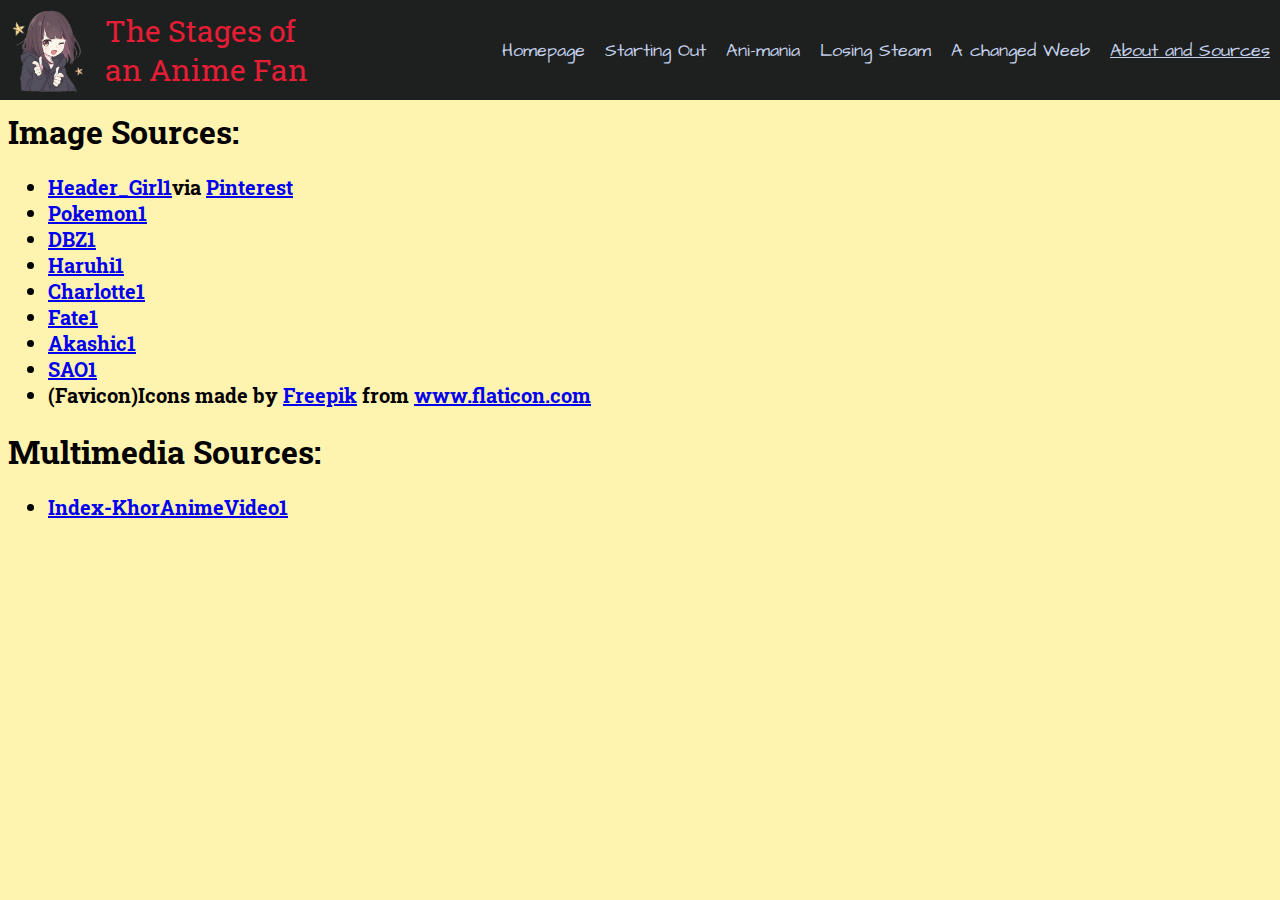
==== htdocs/About&Sources.html @ fae419ef "Rename About&Sources to About&Sources.html" ====
<html>
<head>
  <link href="../css/style.css" rel="stylesheet" type="text/css">
  <title>WIP</title>
</head>
<body>
  <header>
     <div id="Logo">
      <img src="../Images/Header_Girl.png" title="Welcome!(つ≧▽≦)つ" alt="Happy Anime Girl" >
				<p> The Stages of <br> an Anime Fan </p>
   	 </div>
      <nav>
        <a href="../index.html" > Homepage</a>
        <a href="../htdocs/page1.html"> Starting Out</a>
				<a href="../htdocs/page2.html"> Ani-mania</a>
				<a href="../htdocs/page3.html"> Losing Steam</a>
				<a href="../htdocs/page4.html"> A changed Weeb</a>
        <a href="../htdocs/About&Sources.html" id="Cpage"> About and Sources</a>
      </nav>
    </header> 

    <section class="Sources">
      <h1>Image Sources:<h1>
        <ul>
          <li><a href="https://www.instagram.com/ikrammoumen13/" > Header_Girl1</a>via <a href="https://www.pinterest.ph/" > Pinterest</a></li>
          <li><a href="https://www.pinterest.ph/pin/548454060853026081/" > Pokemon1</a></li>
          <li><a href="https://weheartit.com/entry/148829888" > DBZ1</a></li>
          <li><a href="https://www.pinterest.ph/pin/329044316535553542/" > Haruhi1</a></li>
          <li><a href="https://www.pinterest.ph/pin/615304367832568101/" > Charlotte1</a></li>
          <li><a href="https://youtu.be/9c4ozWgw3Ns?t=51" > Fate1</a></li>
          <li><a href="https://www.quora.com/Is-there-any-anime-which-can-really-motivate-me-to-study" > Akashic1</a></li>
          <li><a href="https://twitter.com/megalomaniac_v/status/1160724393816969216" > SAO1</a></li>
          <li>(Favicon)Icons made by <a href="https://www.freepik.com" title="Freepik">Freepik</a> from <a href="https://www.flaticon.com/" title="Flaticon">www.flaticon.com</a></li>
        </ul>
      <h1>Multimedia Sources:<h1>
        <ul>
          <li><a href="https://www.youtube.com/channel/UCBRmwsBDr6EDin0O5PQNy0Q" > Index-KhorAnimeVideo1</a></li>
        </ul>  
    </section>
</body>
</html>
---- css/style.css ----
@import url('https://fonts.googleapis.com/css2?family=Roboto+Slab&display=swap');
@import url('https://fonts.googleapis.com/css2?family=Architects+Daughter&display=swap');

body {
  background-color: #FFF3B0;
}

header {
  z-index:10;
	display: flex;
	align-items: center;
  background-color: #1D201F;
  position: fixed;
  height: 100px;
  width: 100%;
  top: 0;
  left: 0;
  justify-content: space-between;
}

#Logo, nav {
	display: flex;
	align-items: center;
	width: auto;
	height: inherit;
}

#Logo img {
	height: 85px;
	margin: 10px;
	display: block;
}

#Logo p {
	height: auto;
  width: 300px;
	margin: 10px;
  font-family: 'Roboto Slab', serif;
	font-size: 30px;
  color: #E71D36;
}

nav a {
  font-family: 'Architects Daughter', cursive;
  font-size: 18px;
	margin: 10px;
  text-align: center;
  color: #C6D2ED;
  text-decoration: none;
}

#Cpage {
  text-decoration: underline !important;
}
/*Homepage*/
.Homepage a{
  font-family: 'Roboto Slab', serif;
  font-size: 35px;
  color: black;
}

.Homepage p{
  font-family: 'Roboto Slab', serif;
  font-size: 22px;
  margin-right: 30px;
  text-align: justify;
  text-decoration: bold;
}

#HIntro h1 {
  font-family: 'Roboto Slab', serif;
  text-align: center;
  font-size: 40px;
}

#HIntro p {
  font-family: 'Roboto Slab', serif;
  text-align: center;
  font-size: 22px;
}

#HContent a {
  font-family: 'Roboto Slab', serif;
  font-size: 35px;
  color: black;
}

#HContent p {
  font-family: 'Roboto Slab', serif;
  font-size: 22px;
  margin-right: 30px;
  text-align: justify;
  text-decoration: bold;
}

#HVideo {
text-align: center;
margin-top: 110px;
}

#HVideo p {
  font-family: 'Roboto Slab', serif;
  font-size: 22px;
  margin-right: 30px;
  text-align: center;
  text-decoration: bold;
}


#HImageL {
  Height: 220px;
  width: auto;
  margin: 10px;
  float: left;
  margin-bottom: 0px;
}

#HImageR {
  Height: 220px;
  width: auto;
  margin: 10px;
  float: Right;
}


#Pokemon {
  display: block;
  z-index: 2;
  margin-left: auto;
  margin-right: auto;
  Height: 400px;
  margin-top: 20px;
  margin-bottom: 0px;
}
/*Starting out*/
#SIImage {
  margin-bottom: 0px;
  margin-top: 110px;
  height: 300px;
  width: auto;
  float: left;
  z-index: 2;
  margin-right: 10px;
}

#SIntro h1 {
  margin-top: 110px;
  font-family: 'Roboto Slab', serif;
  font-size: 45px;
  text-align: justify;
}

#SIntro p {
  font-family: 'Roboto Slab', serif;
  font-size: 26px;
  text-align: justify;
}

.Page1 h1 {
  font-family: 'Roboto Slab', serif;
  font-size: 40px;
  text-decoration: bold;
}

.Page1 p {
  font-size: 20px;
  font-family: 'Roboto Slab', serif;
  text-align: justify;
}

.Page1 h2 {
  font-size: 25px;
  font-family: 'Roboto Slab', serif;
}

.Page1 ul {
  font-size: 18px;
  font-family: 'Roboto Slab', serif;
  text-align: justify;
}

#SImageR {
  Height: 250px;
  width: auto;
  margin: 10px;
  float: Right;
}

.Sources {
  margin-top: 110px;
  font-family: 'Roboto Slab', serif;
}

.Sources ul {
  font-size: 20px;
}
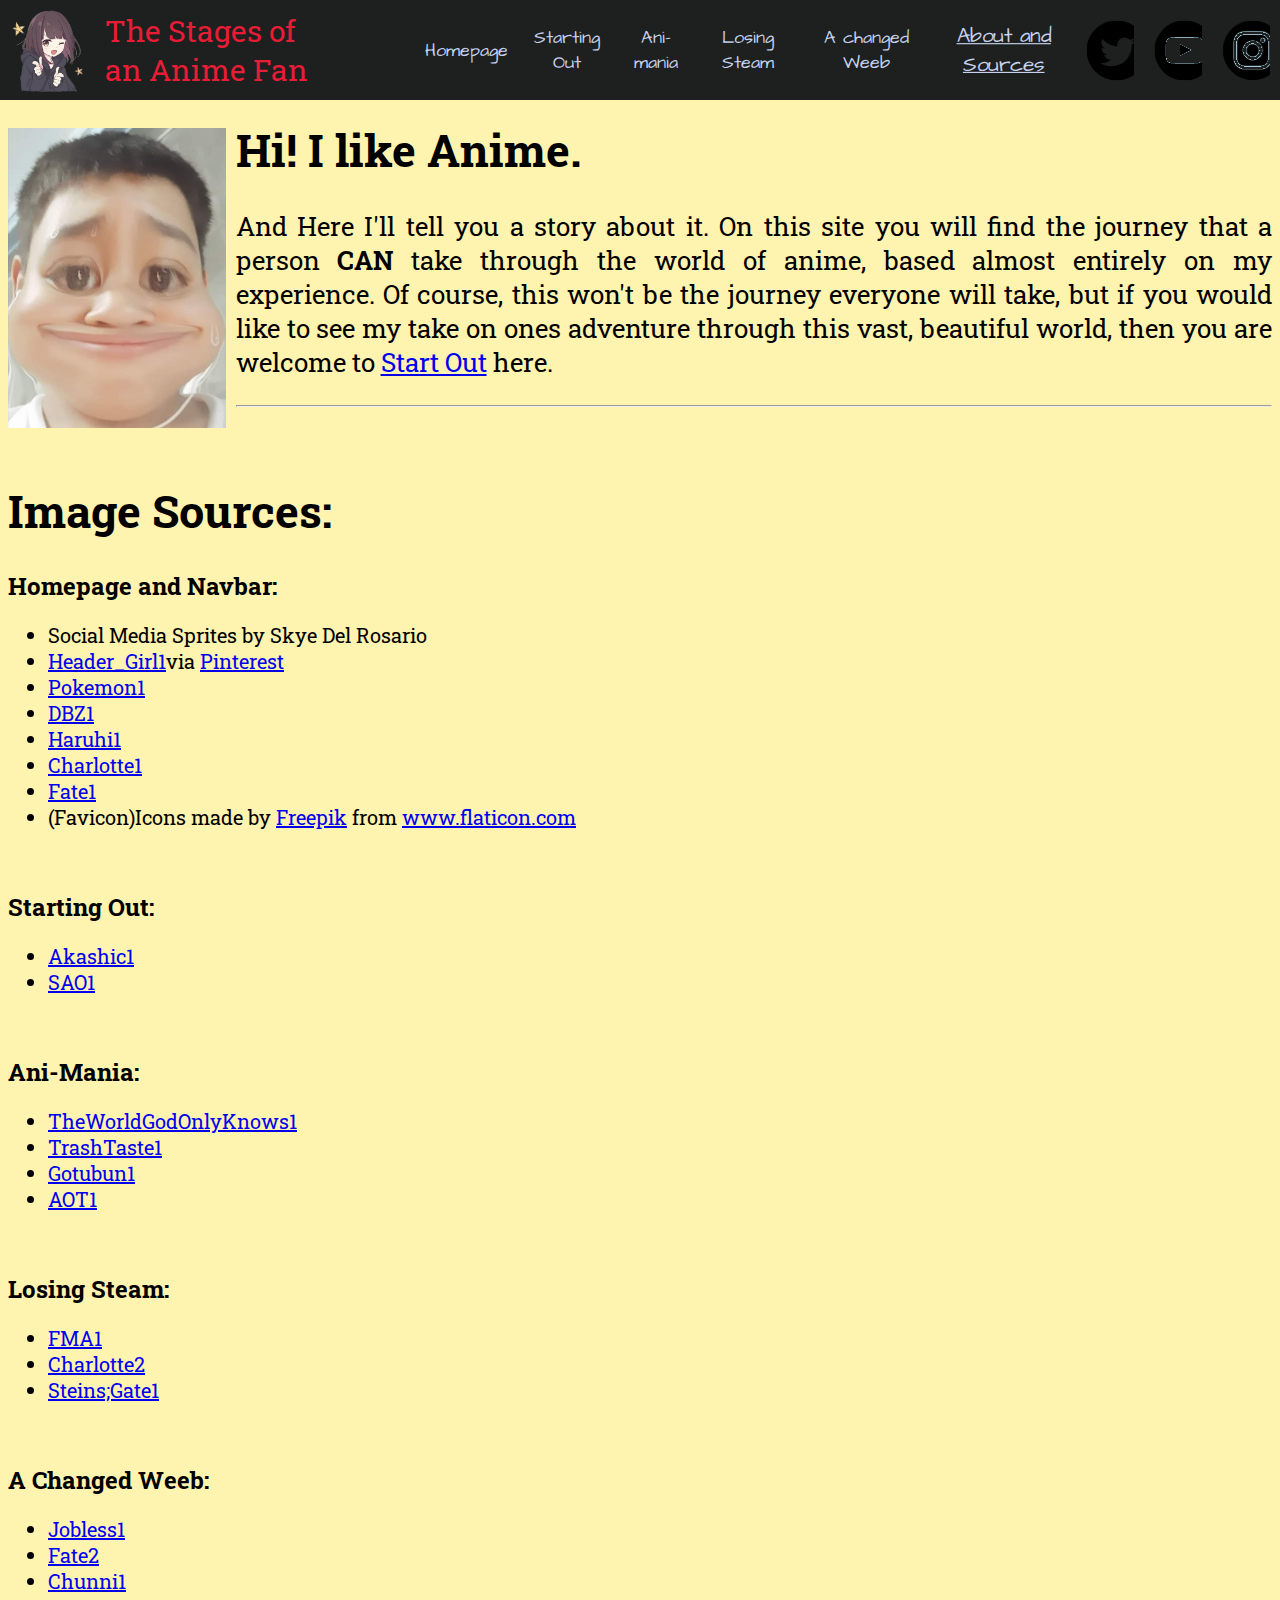
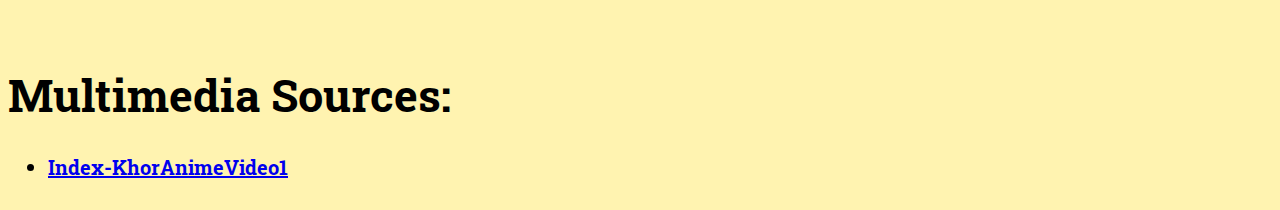
==== commit 0a0ae6c3: "Update About&Sources.html" ====
--- a/htdocs/About&Sources.html
+++ b/htdocs/About&Sources.html
@@ -1,7 +1,11 @@
 <html>
 <head>
+  <title>Stages of Anime | About and Sources</title>
+  <link rel="shortcut icon" href="../Images/otaku_Favicon.png" >
+	<meta name="author" content="Alfonso Gomos">
+	<meta name="keywords" content="HTML, CSS, JavaScript">
+	<meta name="revised" content="7-02-2022">
   <link href="../css/style.css" rel="stylesheet" type="text/css">
-  <title>WIP</title>
 </head>
 <body>
   <header>
@@ -16,26 +20,70 @@
 				<a href="../htdocs/page3.html"> Losing Steam</a>
 				<a href="../htdocs/page4.html"> A changed Weeb</a>
         <a href="../htdocs/About&Sources.html" id="Cpage"> About and Sources</a>
+        <a href="https://twitter.com/jose600100" id="twitter"></a>
+        <a href="https://www.youtube.com/channel/UCAwXhcURBiVKHl3-kIW6svg" id="youtube"></a>
+        <a href="https://www.instagram.com/the_red.flame/" id="insta"></a>
       </nav>
     </header> 
-
+    <section id=SourceIntro>
+    <hr>
+    <img src="../Images/Me1.jpg" id="SourceIImage" title="Taken from my camera" alt="A picture of me through a filter" >      
+      <h1>Hi! I like Anime.</h1>
+      <p>And Here I'll tell you a story about it. On this site you will find the journey that a person <b>CAN</b> take through the world of anime, based almost entirely on my experience. Of course, this won't be the journey everyone will take, but if you would like to see my take on ones adventure through this vast, beautiful world, then you are welcome to <a href="../htdocs/page1.html">Start Out</a> here.</p>
+      <hr>
+      <br><br>
+    </section>
+    
     <section class="Sources">
-      <h1>Image Sources:<h1>
+      <section>
+      	<h1>Image Sources:</h1>
+        <h2>Homepage and Navbar:</h2>
+          <ul>
+            <li>Social Media Sprites by Skye Del Rosario</li>
+            <li><a href="https://www.instagram.com/ikrammoumen13/" > Header_Girl1</a>via <a href="https://www.pinterest.ph/" > Pinterest</a></li>
+            <li><a href="https://www.pinterest.ph/pin/548454060853026081/" > Pokemon1</a></li>
+            <li><a href="https://weheartit.com/entry/148829888" > DBZ1</a></li>
+            <li><a href="https://www.pinterest.ph/pin/329044316535553542/" > Haruhi1</a></li>
+            <li><a href="https://www.pinterest.ph/pin/615304367832568101/" > Charlotte1</a></li>
+            <li><a href="https://youtu.be/9c4ozWgw3Ns?t=51" > Fate1</a></li>
+            <li>(Favicon)Icons made by <a href="https://www.freepik.com" title="Freepik">Freepik</a> from <a href="https://www.flaticon.com/" title="Flaticon">www.flaticon.com</a></li>
+          </ul>
+        <br>
+        <h2>Starting Out:</h2>
+          <ul>
+            <li><a href="https://www.quora.com/Is-there-any-anime-which-can-really-motivate-me-to-study" > Akashic1</a></li>
+            <li><a href="https://twitter.com/megalomaniac_v/status/1160724393816969216" > SAO1</a></li>
+          </ul>
+        <br>
+        <h2>Ani-Mania:</h2>
+          <ul>
+            <li><a href="https://beneaththetangles.com/2015/04/13/annalyns-corner-hollow-fulfillment-in-2d-realities/" > TheWorldGodOnlyKnows1</a></li>
+            <li><a href="https://www.imdb.com/title/tt14742764/" > TrashTaste1</a></li>
+            <li><a href="https://kodansha.us/series/the-quintessential-quintuplets/" > Gotubun1</a></li>
+            <li><a href="https://www.youtube.com/watch?v=Hg4dmuJF-A0’" > AOT1</a></li>
+          </ul>
+        <br>
+        <h2>Losing Steam:</h2>
         <ul>
-          <li><a href="https://www.instagram.com/ikrammoumen13/" > Header_Girl1</a>via <a href="https://www.pinterest.ph/" > Pinterest</a></li>
-          <li><a href="https://www.pinterest.ph/pin/548454060853026081/" > Pokemon1</a></li>
-          <li><a href="https://weheartit.com/entry/148829888" > DBZ1</a></li>
-          <li><a href="https://www.pinterest.ph/pin/329044316535553542/" > Haruhi1</a></li>
-          <li><a href="https://www.pinterest.ph/pin/615304367832568101/" > Charlotte1</a></li>
-          <li><a href="https://youtu.be/9c4ozWgw3Ns?t=51" > Fate1</a></li>
-          <li><a href="https://www.quora.com/Is-there-any-anime-which-can-really-motivate-me-to-study" > Akashic1</a></li>
-          <li><a href="https://twitter.com/megalomaniac_v/status/1160724393816969216" > SAO1</a></li>
-          <li>(Favicon)Icons made by <a href="https://www.freepik.com" title="Freepik">Freepik</a> from <a href="https://www.flaticon.com/" title="Flaticon">www.flaticon.com</a></li>
+          <li><a href="https://www.youtube.com/watch?v=7kQukPQDSag" > FMA1</a></li>
+          <li><a href="https://www.pinterest.ph/pin/261560690836731920/" > Charlotte2</a></li>
+          <li><a href="https://steins-gate.fandom.com/wiki/Divergence_Meter" > Steins;Gate1</a></li>          
         </ul>
-      <h1>Multimedia Sources:<h1>
+        <br>
+        <h2>A Changed Weeb:</h2>
         <ul>
-          <li><a href="https://www.youtube.com/channel/UCBRmwsBDr6EDin0O5PQNy0Q" > Index-KhorAnimeVideo1</a></li>
-        </ul>  
+          <li><a href="https://englishlightnovels.com/2019/04/06/mushoku-tensei-jobless-reincarnation/mushoku-tensei-sample3/" > Jobless1</a></li> 
+          <li><a href="https://za.pinterest.com/pin/549509592010980922/?amp_client_id=CLIENT_ID(_)&mweb_unauth_id={{default.session}}&simplified=true" > Fate2</a></li> 
+          <li><a href="https://gfycat.com/carelesssoupyglowworm-badbait28" > Chunni1</a></li> 
+        </ul>
+      </section>
+      <br>
+      <section>	
+      	<h1>Multimedia Sources:<h1>
+           <ul>
+             <li><a href="https://www.youtube.com/channel/UCBRmwsBDr6EDin0O5PQNy0Q" > Index-KhorAnimeVideo1</a></li>
+           </ul>
+      </section>
     </section>
 </body>
 </html>
--- a/css/style.css
+++ b/css/style.css
@@ -4,7 +4,7 @@
 body {
   background-color: #FFF3B0;
 }
-
+/*My Transform is on my NavBar TYVM. I didnt want to make them too prevalent as I felt that they would clash with the simple and clean asthetic of my site.*/
 header {
   z-index:10;
 	display: flex;
@@ -43,7 +43,7 @@
 nav a {
   font-family: 'Architects Daughter', cursive;
   font-size: 18px;
-	margin: 10px;
+  margin: 10px;
   text-align: center;
   color: #C6D2ED;
   text-decoration: none;
@@ -51,7 +51,54 @@
 
 #Cpage {
   text-decoration: underline !important;
-}
+  transform: scale(1.15);
+}
+/*Social Media Sprites(thank you Skye!)*/
+ #twitter:link {
+	background: url('../Images/Socmed_Sprites.png') no-repeat -45px -36px;
+	width: 61px;
+	height: 61px;
+  z-index: 15;
+}
+
+#twitter:hover {
+	background: url('../Images/Socmed_Sprites.png') no-repeat -46px -104px;
+	width: 60px;
+	height: 60px;
+  z-index: 15;
+  transform: scale(1.2);
+}
+
+#youtube:link {
+	background: url('../Images/Socmed_Sprites.png') no-repeat -117px -36px;
+	width: 61px;
+	height: 61px;
+  z-index: 15;  
+}
+
+#youtube:hover {
+	background: url('../Images/Socmed_Sprites.png') no-repeat -117px -104px;
+	width: 60px;
+	height: 60px;
+  z-index: 15;
+  transform: scale(1.2);
+}
+
+#insta:link {
+	background: url('../Images/Socmed_Sprites.png') no-repeat -187px -36px;
+	width: 61px;
+	height: 61px;
+  z-index: 15;
+}
+
+#insta:hover {
+	background: url('../Images/Socmed_Sprites.png') no-repeat -187px -103px;
+	width: 61px;
+	height: 61px;
+  z-index: 15;
+  transform: scale(1.2);
+}
+
 /*Homepage*/
 .Homepage a{
   font-family: 'Roboto Slab', serif;
@@ -185,12 +232,216 @@
   margin: 10px;
   float: Right;
 }
-
+/*Ani-mania*/
+#AIImage {
+  margin-bottom: 0px;
+  margin-top: 110px;
+  height: 300px;
+  width: auto;
+  float: left;
+  z-index: 2;
+  margin-right: 10px;
+}
+
+#AIntro h1 {
+  margin-top: 110px;
+  font-family: 'Roboto Slab', serif;
+  font-size: 45px;
+  text-align: justify;
+}
+
+#AIntro p {
+  font-family: 'Roboto Slab', serif;
+  font-size: 26px;
+  text-align: justify;
+}
+
+.Page2 h1 {
+  font-family: 'Roboto Slab', serif;
+  font-size: 40px;
+  text-decoration: bold;
+}
+
+.Page2 p {
+  font-size: 20px;
+  font-family: 'Roboto Slab', serif;
+  text-align: justify;
+}
+
+.Page2 h2 {
+  font-size: 25px;
+  font-family: 'Roboto Slab', serif;
+}
+
+.Page2 ul {
+  font-size: 18px;
+  font-family: 'Roboto Slab', serif;
+  text-align: justify;
+}
+
+#AImageR {
+  Height: 250px;
+  width: auto;
+  margin: 10px;
+  float: Right;
+}
+
+#ACenter p {
+  font-family: 'Roboto Slab', serif;
+  font-size: 22px;
+  margin-right: 30px;
+  text-align: center;
+  text-decoration: bold;
+}
+
+/*losing steam*/
+#LIImage {
+  margin-bottom: 0px;
+  margin-top: 110px;
+  height: 300px;
+  width: auto;
+  float: left;
+  z-index: 2;
+  margin-right: 10px;
+}
+
+#LIntro h1 {
+  margin-top: 110px;
+  font-family: 'Roboto Slab', serif;
+  font-size: 45px;
+  text-align: justify;
+}
+
+#LIntro p {
+  font-family: 'Roboto Slab', serif;
+  font-size: 26px;
+  text-align: justify;
+}
+
+.Page3 h1 {
+  font-family: 'Roboto Slab', serif;
+  font-size: 40px;
+  text-decoration: bold;
+}
+
+.Page3 p {
+  font-size: 20px;
+  font-family: 'Roboto Slab', serif;
+  text-align: justify;
+}
+
+.Page3 h2 {
+  font-size: 25px;
+  font-family: 'Roboto Slab', serif;
+}
+
+.Page3 ul {
+  font-size: 18px;
+  font-family: 'Roboto Slab', serif;
+  text-align: justify;
+}
+
+#LImageR {
+  Height: 250px;
+  width: auto;
+  margin: 10px;
+  float: Right;
+}
+/*A changed weeb*/
+#WIImage {
+  margin-bottom: 0px;
+  margin-top: 110px;
+  height: 300px;
+  width: auto;
+  float: left;
+  z-index: 2;
+  margin-right: 10px;
+}
+
+#WIntro h1 {
+  margin-top: 110px;
+  font-family: 'Roboto Slab', serif;
+  font-size: 45px;
+  text-align: justify;
+}
+
+#WIntro p {
+  font-family: 'Roboto Slab', serif;
+  font-size: 26px;
+  text-align: justify;
+}
+
+.Page4 h1 {
+  font-family: 'Roboto Slab', serif;
+  font-size: 40px;
+  text-decoration: bold;
+}
+
+.Page4 p {
+  font-size: 20px;
+  font-family: 'Roboto Slab', serif;
+  text-align: justify;
+}
+
+.Page4 h2 {
+  font-size: 25px;
+  font-family: 'Roboto Slab', serif;
+}
+
+.Page4 ul {
+  font-size: 18px;
+  font-family: 'Roboto Slab', serif;
+  text-align: justify;
+}
+
+#WImageR {
+  Height: 250px;
+  width: auto;
+  margin: 10px;
+  float: Right;
+}
+
+#WCenter p {
+  font-family: 'Roboto Slab', serif;
+  font-size: 22px;
+  margin-right: 30px;
+  text-align: center;
+  text-decoration: bold;
+}
+/*sources*/
 .Sources {
-  margin-top: 110px;
   font-family: 'Roboto Slab', serif;
 }
 
 .Sources ul {
   font-size: 20px;
 }
+
+.Sources h1 {
+  font-family: 'Roboto Slab', serif;
+  font-size: 45px;
+  text-align: justify;
+}
+
+#SourceIntro h1 {
+  margin-top: 110px;
+  font-family: 'Roboto Slab', serif;
+  font-size: 45px;
+  text-align: justify;
+}
+
+#SourceIntro p {
+  font-family: 'Roboto Slab', serif;
+  font-size: 26px;
+  text-align: justify;
+}
+
+#SourceIImage {
+  margin-bottom: 0px;
+  margin-top: 110px;
+  height: 300px;
+  width: auto;
+  float: left;
+  z-index: 2;
+  margin-right: 10px;
+}
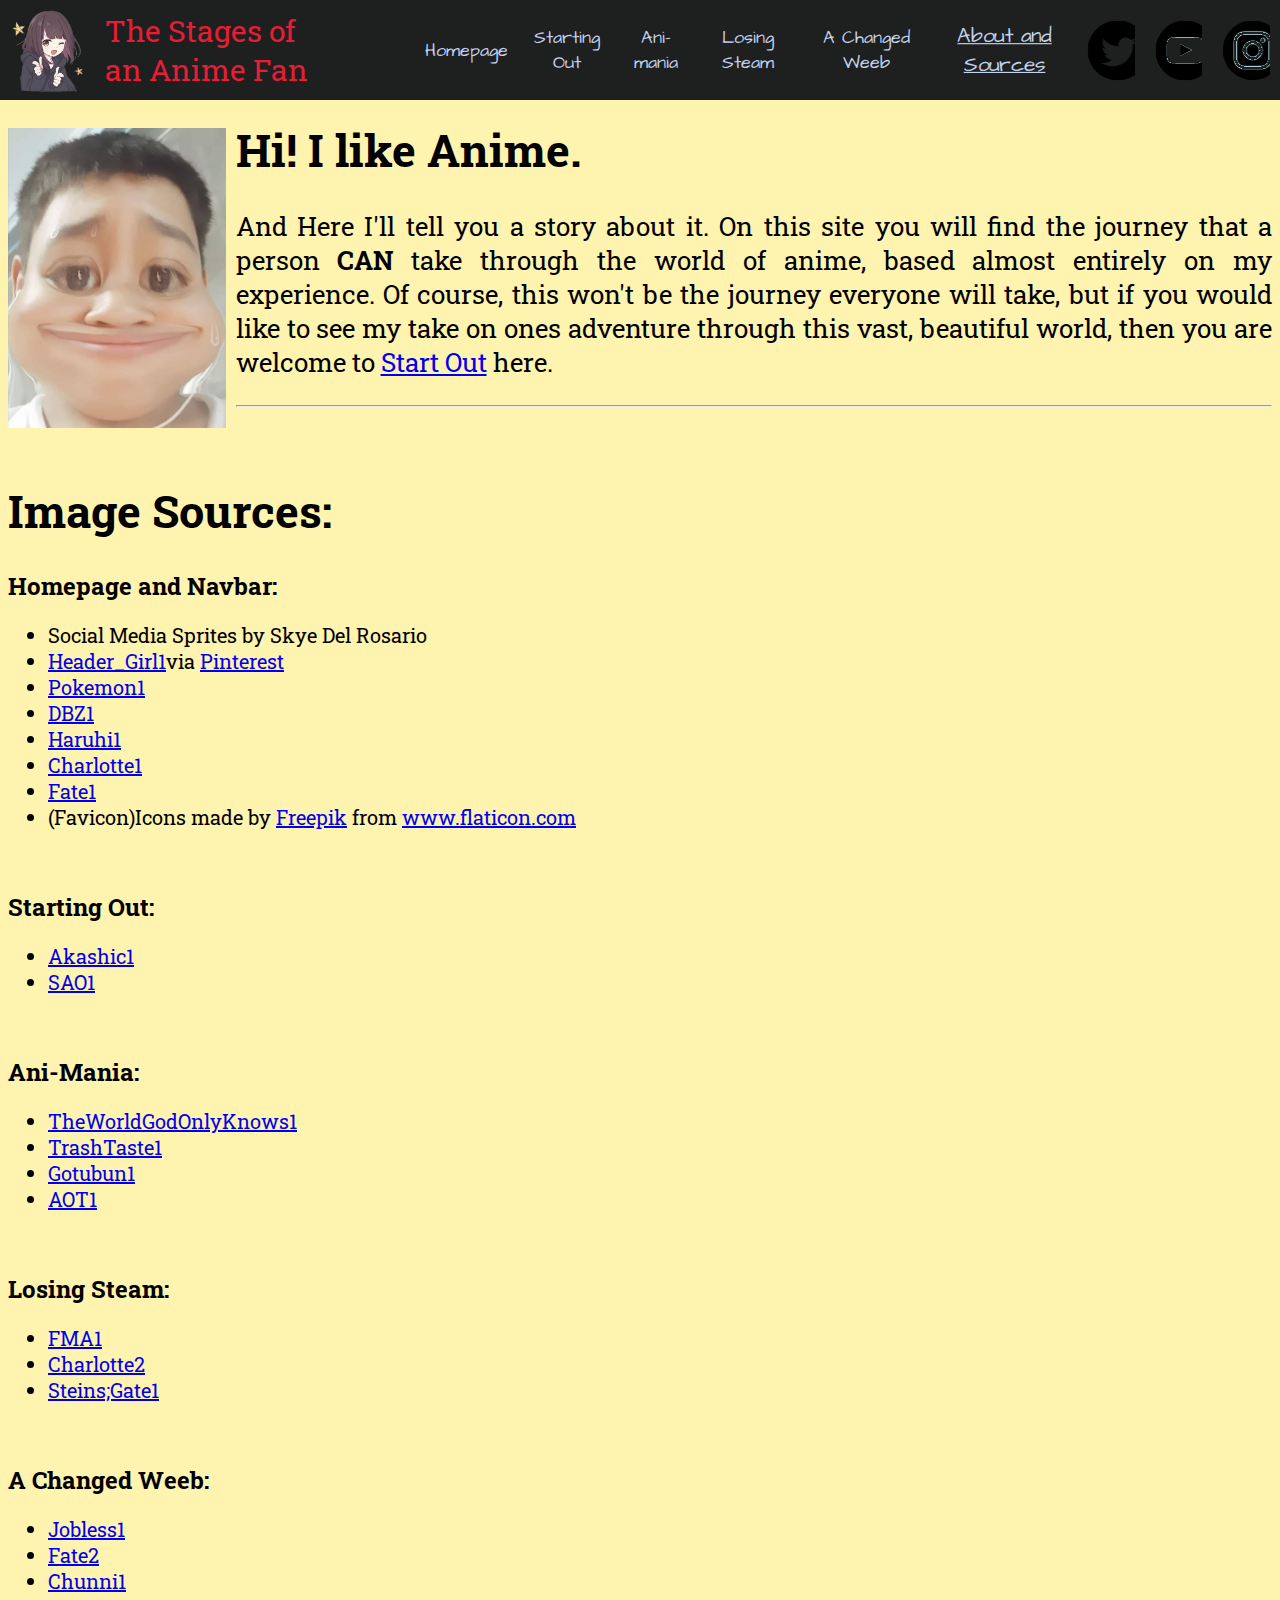
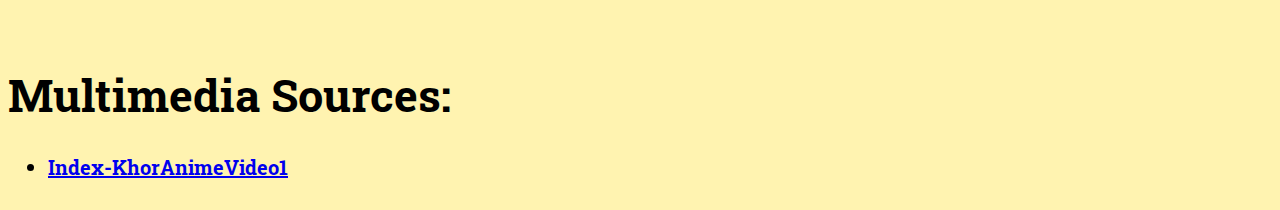
==== commit ec0c1154: "Update About&Sources.html" ====
--- a/htdocs/About&Sources.html
+++ b/htdocs/About&Sources.html
@@ -18,7 +18,7 @@
         <a href="../htdocs/page1.html"> Starting Out</a>
 				<a href="../htdocs/page2.html"> Ani-mania</a>
 				<a href="../htdocs/page3.html"> Losing Steam</a>
-				<a href="../htdocs/page4.html"> A changed Weeb</a>
+				<a href="../htdocs/page4.html"> A Changed Weeb</a>
         <a href="../htdocs/About&Sources.html" id="Cpage"> About and Sources</a>
         <a href="https://twitter.com/jose600100" id="twitter"></a>
         <a href="https://www.youtube.com/channel/UCAwXhcURBiVKHl3-kIW6svg" id="youtube"></a>
